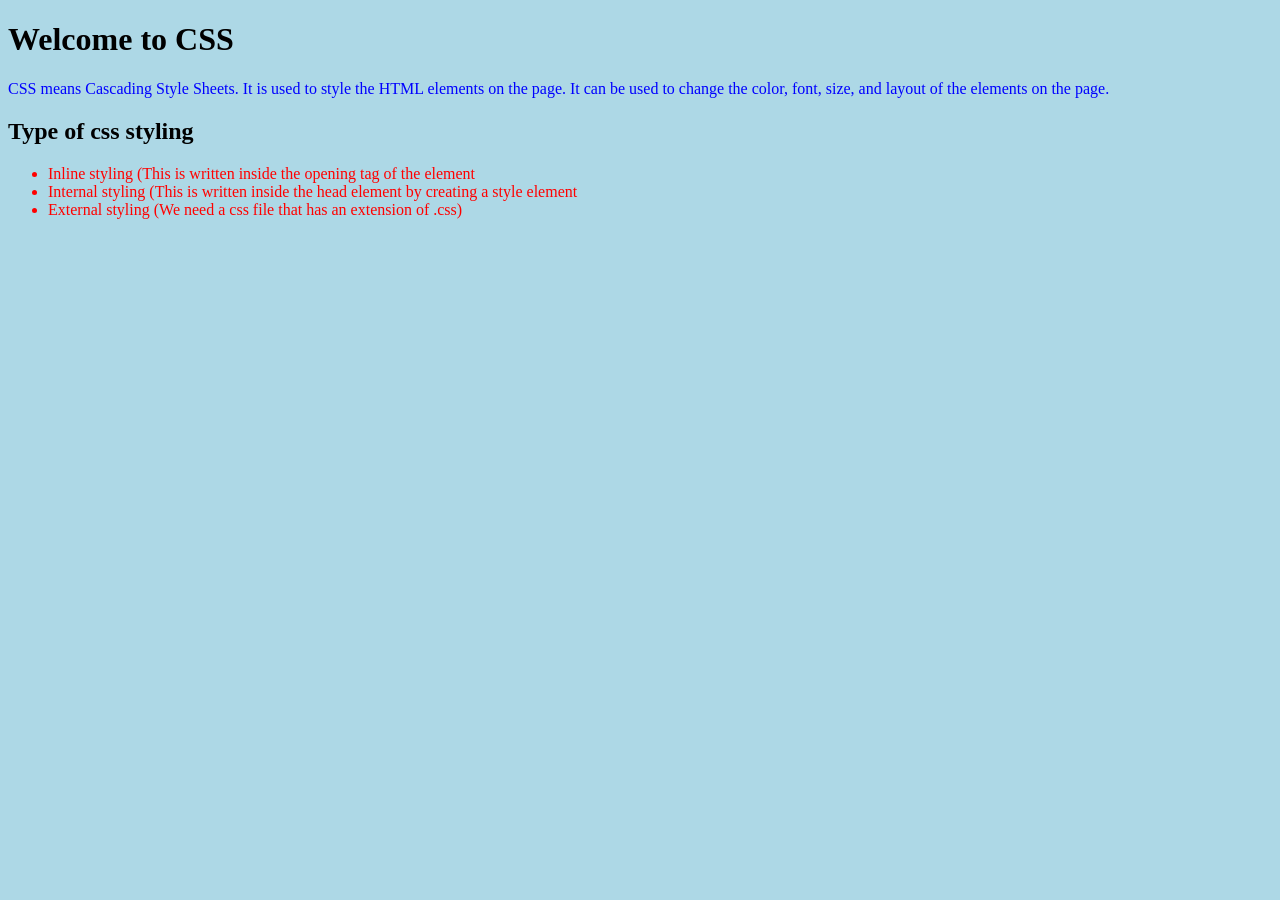
==== test.html @ 1580358f "portfolio update 1" ====
<!doctype html>
<html lang="en">
  <head>
    <meta charset="UTF-8" />
    <meta name="viewport" content="width=device-width, initial-scale=1.0" />
    <title>Document</title>
    <link rel="stylesheet" href="Stylesheet.css" />

    <style>
      * {
      } /* This is a universal selector that targets all elements on the page. */
      h1 {
      } /* This is an element selector that targets h1. */
      .github-meaning {
      }
      #how {
      }
    </style>
  </head>
  <body>
    <h1>Welcome to CSS</h1>
    <p class="github-meaning">
      CSS means Cascading Style Sheets. It is used to style the HTML elements on
      the page. It can be used to change the color, font, size, and layout of
      the elements on the page.
    </p>
    <h2 id="how">Type of css styling</h2>
    <ul style="color: red">
      <li>
        Inline styling (This is written inside the opening tag of the element
      </li>
      <li>
        Internal styling (This is written inside the head element by creating a
        style element
      </li>
      <li>
        External styling (We need a css file that has an extension of .css)
      </li>
    </ul>
  </body>
</html>
---- Stylesheet.css ----
.github-meaning {
 color:blue;   
}

* {
    background-color:lightblue;

}
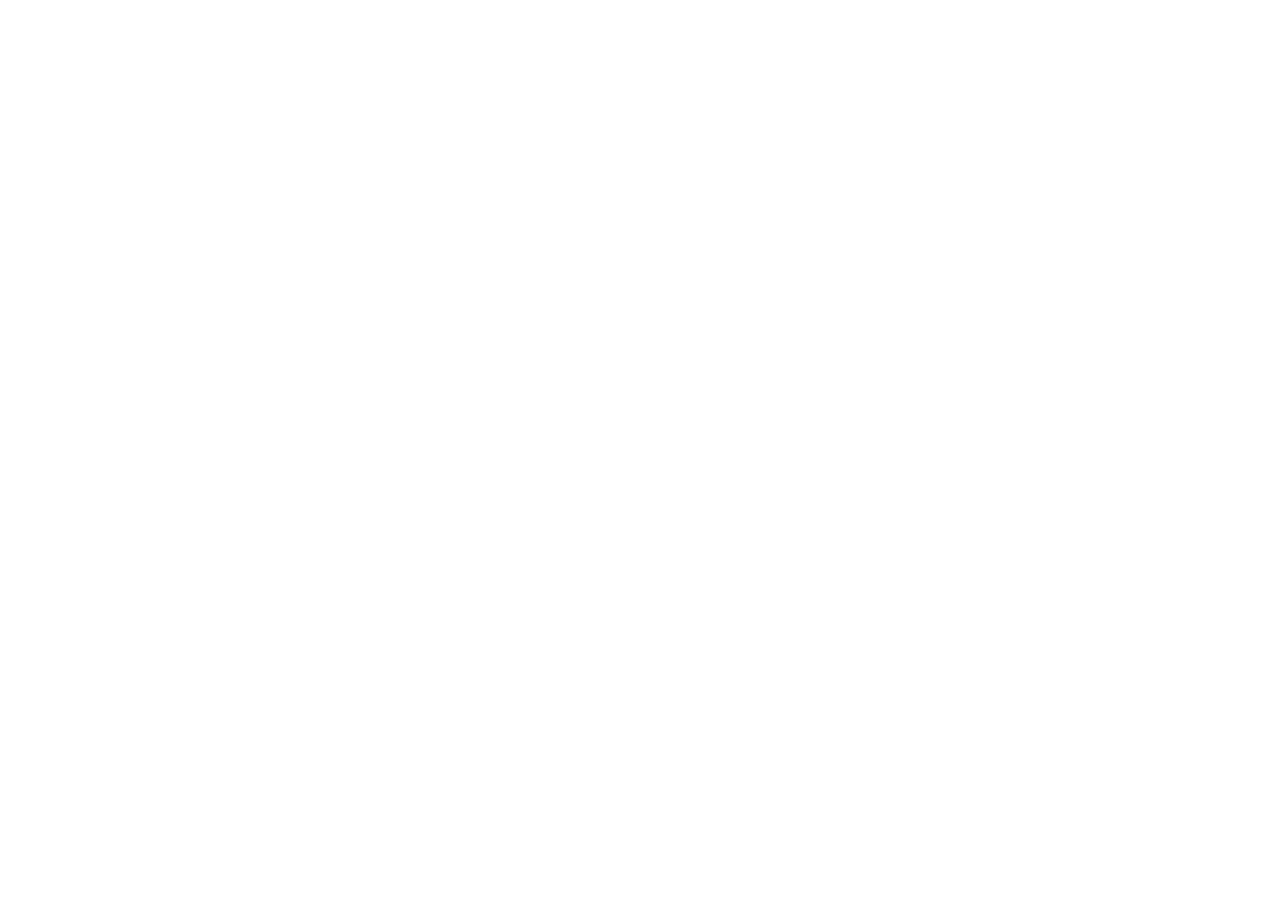
==== commit b6f14d21: "remove unwanted file" ====
--- a/test.html
+++ b/test.html
@@ -1,4 +1,4 @@
-<!doctype html>
+<!--<!doctype html>
 <html lang="en">
   <head>
     <meta charset="UTF-8" />
@@ -39,3 +39,4 @@
     </ul>
   </body>
 </html>
+-->
